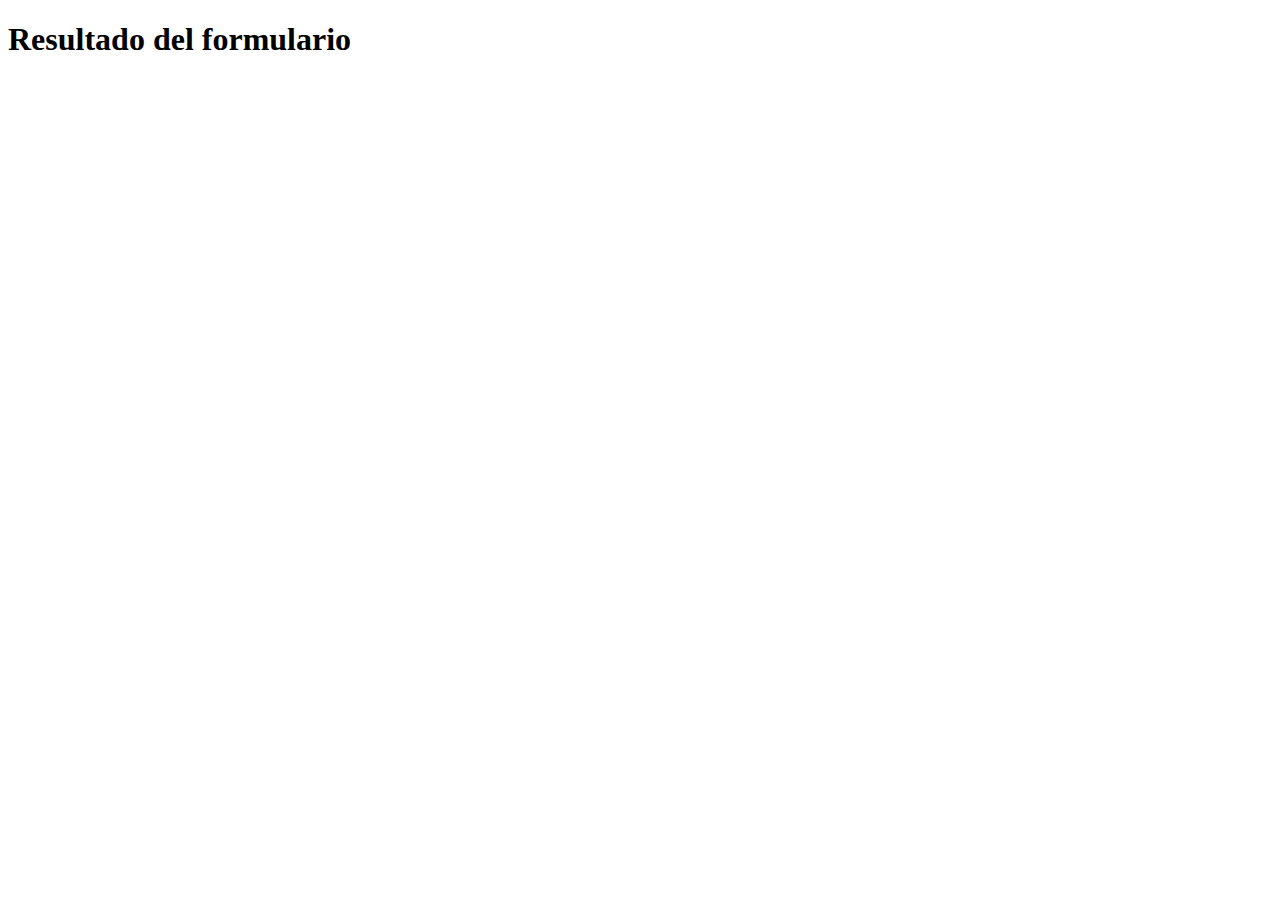
==== resultado.html @ d6e6fd83 "Create resultado.html" ====
<!DOCTYPE html>
<html lang="en">
<head>
    <meta charset="UTF-8">
    <meta http-equiv="X-UA-Compatible" content="IE=edge">
    <meta name="viewport" content="width=device-width, initial-scale=1.0">
    <title>Resultado del formulario</title>
</head>
<body>
    <h1>Resultado del formulario</h1>
    <div id="resultado"></div>

    <script src="resultado.js"></script>
</body>
</html>
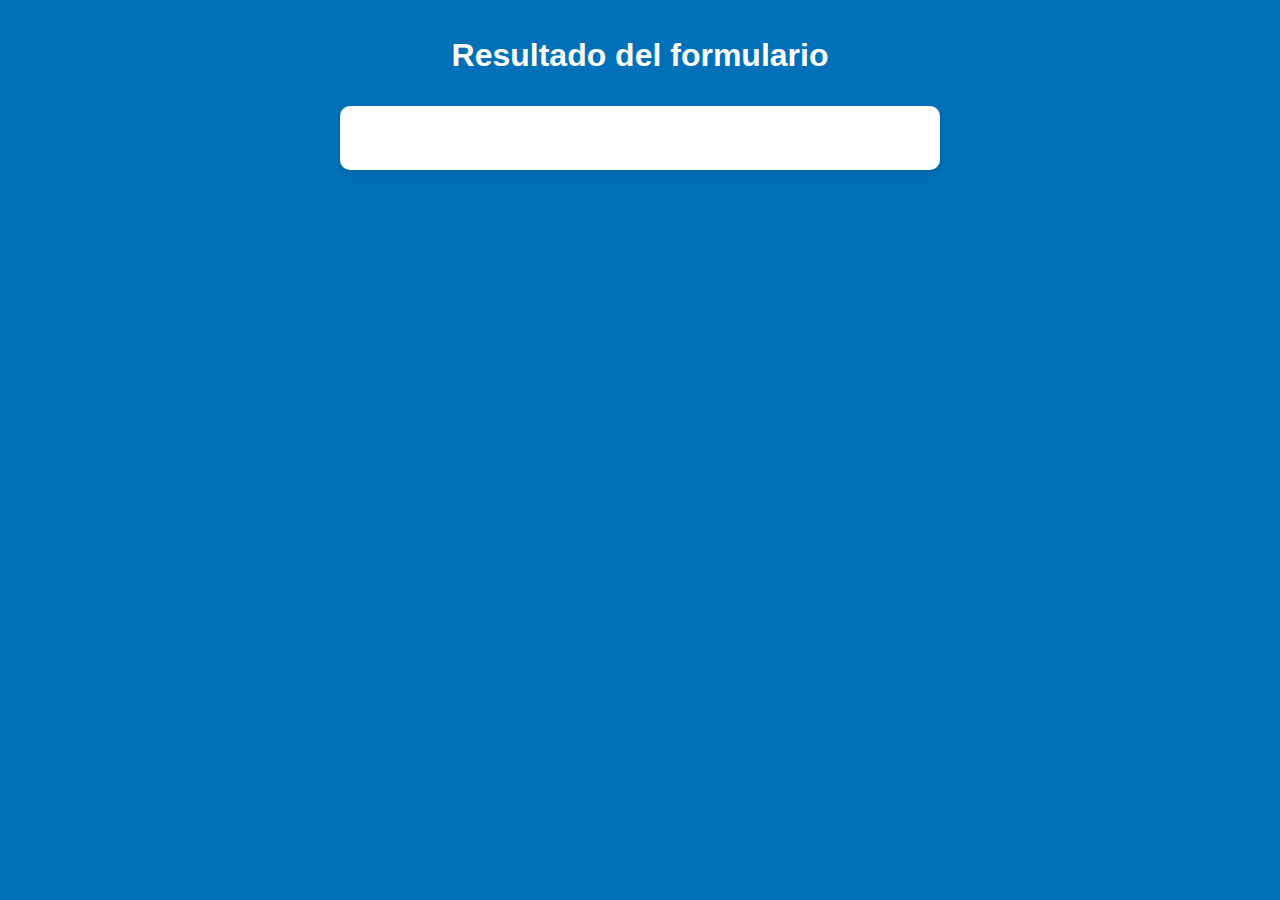
==== commit 1cdf50d2: "Update resultado.html" ====
--- a/resultado.html
+++ b/resultado.html
@@ -5,11 +5,11 @@
     <meta http-equiv="X-UA-Compatible" content="IE=edge">
     <meta name="viewport" content="width=device-width, initial-scale=1.0">
     <title>Resultado del formulario</title>
+    <link rel="stylesheet" href="estilos.css">
 </head>
 <body>
     <h1>Resultado del formulario</h1>
-    <div id="resultado"></div>
-
+    <div id="resultado" class="grid-form"></div>
     <script src="resultado.js"></script>
 </body>
 </html>
--- a/estilos.css
+++ b/estilos.css
@@ -0,0 +1,33 @@
+body {
+    font-family: Arial, sans-serif;
+    max-width: 600px;
+    margin: 0 auto;
+    padding: 1rem;
+    background-color: #0070b8;
+}
+
+h1 {
+    text-align: center;
+    color: white;
+}
+
+.grid-form {
+    display: grid;
+    grid-template-columns: 1fr; /* Cambiado a una sola columna */
+    gap: 1rem;
+    background-color: white;
+    border-radius: 10px;
+    padding: 2rem;
+    box-shadow: 0 4px 6px rgba(0, 0, 0, 0.1);
+    margin-top: 2rem;
+}
+
+.grid-form div {
+    display: flex;
+    flex-direction: column;
+}
+
+input[type="submit"] {
+    grid-column: 1 / -1;
+    justify-self: center;
+}
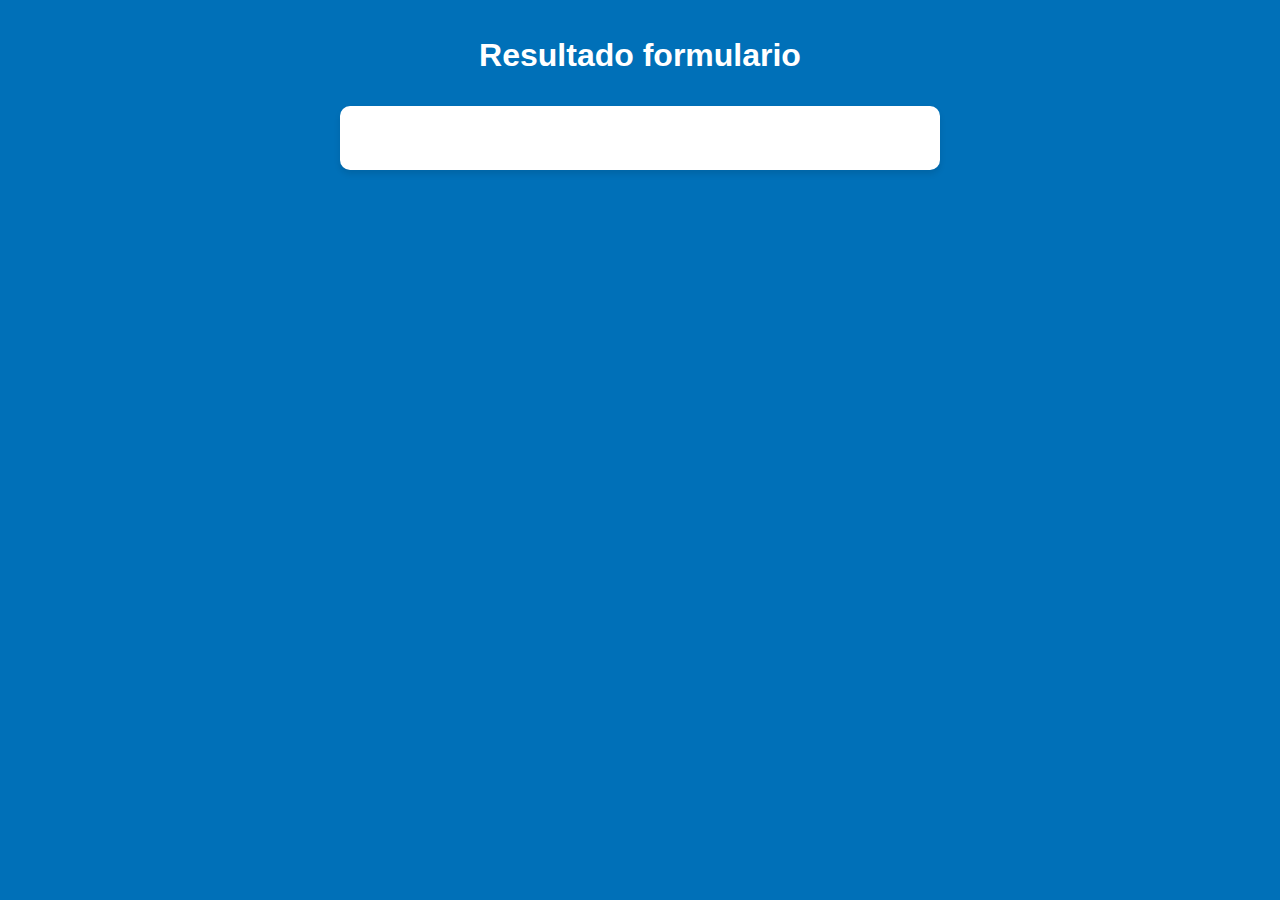
==== commit f4eb03f9: "Update resultado.html" ====
--- a/resultado.html
+++ b/resultado.html
@@ -4,12 +4,12 @@
     <meta charset="UTF-8">
     <meta http-equiv="X-UA-Compatible" content="IE=edge">
     <meta name="viewport" content="width=device-width, initial-scale=1.0">
-    <title>Resultado del formulario</title>
+    <title>Resultado</title>
     <link rel="stylesheet" href="estilos.css">
 </head>
 <body>
-    <h1>Resultado del formulario</h1>
-    <div id="resultado" class="grid-form"></div>
-    <script src="resultado.js"></script>
+    <h1>Resultado formulario</h1>
+    <div id="resultados" class="grid-form"></div>
+    <script src="resultado.js"></script> <!-- Asegúrate de incluir el archivo 'resultado.js' aquí -->
 </body>
 </html>
--- a/estilos.css
+++ b/estilos.css
@@ -31,3 +31,11 @@
     grid-column: 1 / -1;
     justify-self: center;
 }
+
+#resultados {
+    background-color: white;
+    border-radius: 10px;
+    padding: 2rem;
+    box-shadow: 0 4px 6px rgba(0, 0, 0, 0.1);
+    margin-top: 2rem;
+}
